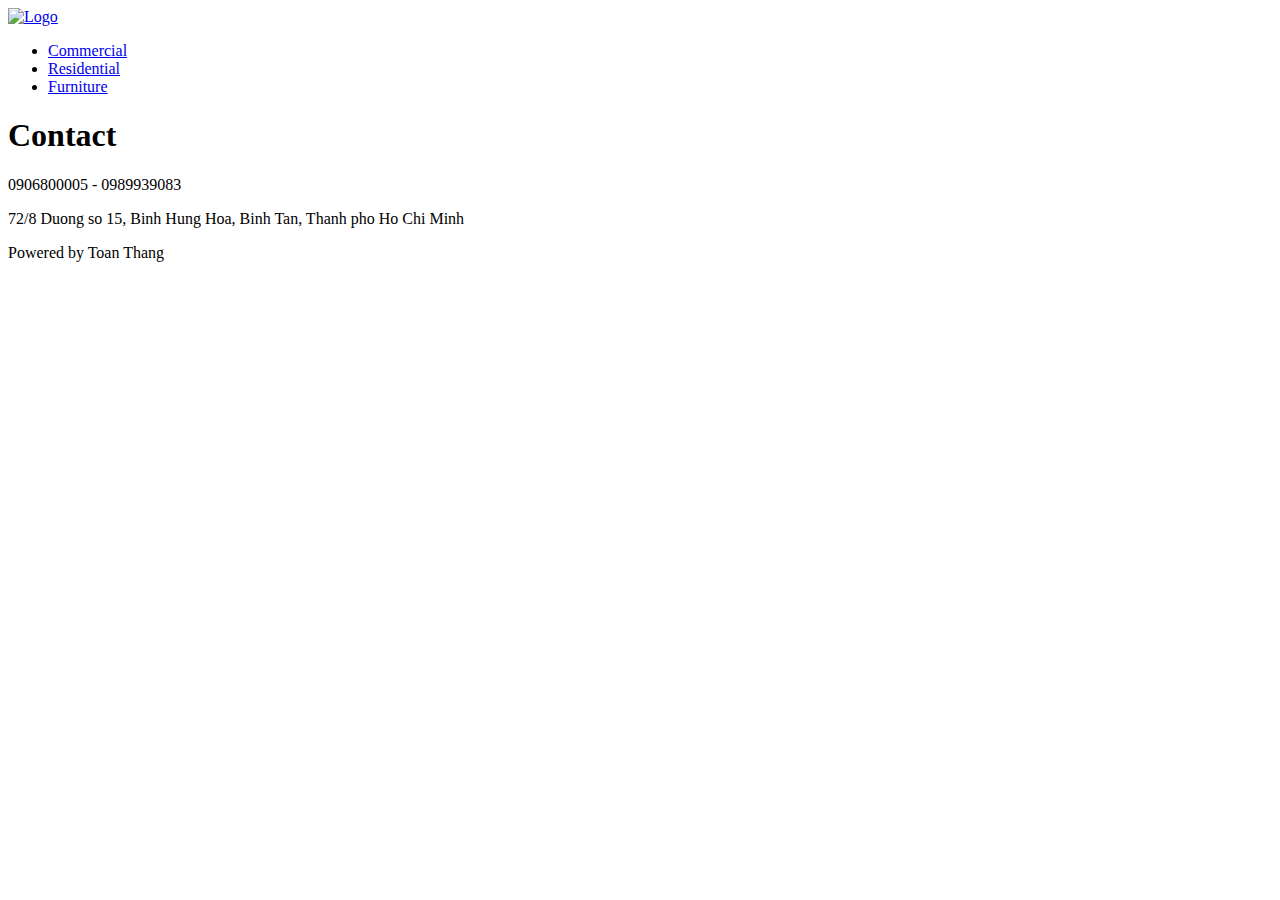
==== commercial.html @ 5c637260 "create" ====
<!DOCTYPE html>
<html lang="en">
<head>
    <meta charset="UTF-8">
    <meta http-equiv="X-UA-Compatible" content="IE=edge">
    <meta name="viewport" content="width=device-width, initial-scale=1.0">
    <title>Da Vàng</title>
    <link rel="stylesheet" href="/front_end/davang/asset/css/style.css">
    <link rel="icon" href="/front_end/davang/asset/img/Logo.png">
</head>
<body>
    <div id="main">
        <div id="header">
            <div id="header_nav">
                <div id="logo">
                    <a href="/front_end/davang/index.html"><img src="/front_end/davang/asset/img/logo_text.png" alt="Logo"></a>
                </div>
                <ul id="nav">
                    <li><a href="/front_end/davang/commercial.html">Commercial</a></li>
                    <li><a href="/front_end/davang/residential.html">Residential</a></li>
                    <li><a href="/front_end/davang/furniture.html">Furniture</a></li>
                </ul>
            </div>
        </div>
        <div id="container">
            <!-- <div id="slider_main">
                <div class="slider_item">
                    <img src="/front_end/davang/asset/img/background_home.jpg" alt="background">
                </div>
                <div class="slider_item">
                    <img src="/front_end/davang/asset/img/background_home 2.jpg" alt="a">
                </div>
                <div class="slider_item">
                    <img src="/front_end/davang/asset/img/background_home 3.jpg" alt="a">
                </div>
            </div> -->
        </div>
        <div id="footer">
            <div id="contact">
                <div id="row">
                    <div class="col">
                        <h1>Contact</h1>
                        <p>0906800005 - 0989939083</p>
                        <p>72/8 Duong so 15, Binh Hung Hoa, Binh Tan, Thanh pho Ho Chi Minh</p>
                        <p id="powered">Powered by Toan Thang</p>
                    </div>
                    <div class="co">
                        <iframe src="https://www.google.com/maps/embed?pb=!1m18!1m12!1m3!1d3919.1269469559106!2d106.60554891528407!3d10.801587961681218!2m3!1f0!2f0!3f0!3m2!1i1024!2i768!4f13.1!3m3!1m2!1s0x31752bbaaee4263f%3A0xc0714c99622bdcc0!2sda%20v%C3%A0ng%20studio!5e0!3m2!1svi!2s!4v1652198080525!5m2!1svi!2s" width="600" height="150" style="border:0;" allowfullscreen="" loading="lazy" referrerpolicy="no-referrer-when-downgrade"></iframe>
                    </div>
                </div>
            </div>
        </div>
    </div>
    <script src="/front_end/davang/app.js">
    </script>
</body>
</html>
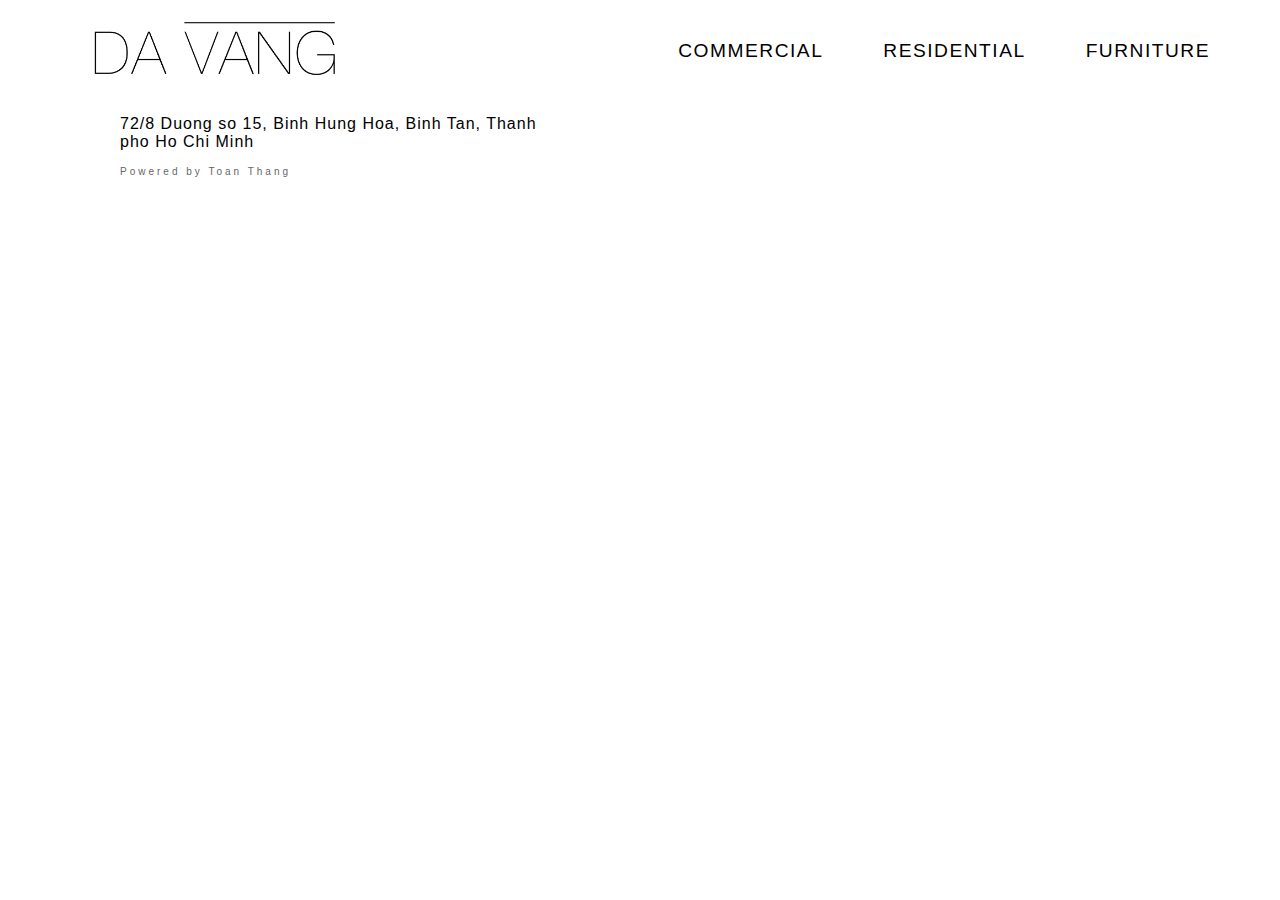
==== commit 39d9b756: "fix href css,img" ====
--- a/commercial.html
+++ b/commercial.html
@@ -5,25 +5,25 @@
     <meta http-equiv="X-UA-Compatible" content="IE=edge">
     <meta name="viewport" content="width=device-width, initial-scale=1.0">
     <title>Da Vàng</title>
-    <link rel="stylesheet" href="/front_end/davang/asset/css/style.css">
-    <link rel="icon" href="/front_end/davang/asset/img/Logo.png">
+    <link rel="stylesheet" href="/asset/css/style.css">
+    <link rel="icon" href="/asset/img/Logo.png">
 </head>
 <body>
     <div id="main">
         <div id="header">
             <div id="header_nav">
                 <div id="logo">
-                    <a href="/front_end/davang/index.html"><img src="/front_end/davang/asset/img/logo_text.png" alt="Logo"></a>
+                    <a href="/index.html"><img src="/asset/img/logo_text.png" alt="Logo"></a>
                 </div>
                 <ul id="nav">
-                    <li><a href="/front_end/davang/commercial.html">Commercial</a></li>
-                    <li><a href="/front_end/davang/residential.html">Residential</a></li>
-                    <li><a href="/front_end/davang/furniture.html">Furniture</a></li>
+                    <li><a href="/commercial.html">Commercial</a></li>
+                    <li><a href="/residential.html">Residential</a></li>
+                    <li><a href="/furniture.html">Furniture</a></li>
                 </ul>
             </div>
         </div>
-        <div id="container">
-            <!-- <div id="slider_main">
+        <!-- <div id="container">
+            <div id="slider_main">
                 <div class="slider_item">
                     <img src="/front_end/davang/asset/img/background_home.jpg" alt="background">
                 </div>
@@ -33,8 +33,8 @@
                 <div class="slider_item">
                     <img src="/front_end/davang/asset/img/background_home 3.jpg" alt="a">
                 </div>
-            </div> -->
-        </div>
+            </div>
+        </div> -->
         <div id="footer">
             <div id="contact">
                 <div id="row">
@@ -51,7 +51,7 @@
             </div>
         </div>
     </div>
-    <script src="/front_end/davang/app.js">
+    <script src="/app.js">
     </script>
 </body>
 </html>--- a/asset/css/style.css
+++ b/asset/css/style.css
@@ -0,0 +1,115 @@
+/* Reset CSS */
+*{
+    padding: 0;
+    margin: 0;
+    box-sizing: border-box;
+}
+html{
+    font-family: Helvetica, Arial, sans-serif;
+    background-color: white;
+}
+
+/* IMG */
+
+#logo img{
+    width: 250px;
+    margin: 18px 50px;
+}
+
+
+
+/* MAIN */
+
+#header{
+    height: 100px;
+    background-color: white;
+    position: fixed;
+    top: 0;
+    left: 0;
+    right: 0;
+}
+#header_nav{
+    width: 1200px;
+    display: flex;
+    position: absolute;
+    right: 50%;
+    transform: translateX(50%);
+    justify-content: space-between;
+}
+/* Nav menu */
+#nav{
+    display: flex;
+}
+#nav li{
+    list-style: none;
+}
+#nav li a{
+    position: relative;
+    font-size: larger;
+    color: black;
+    text-transform: uppercase;
+    text-decoration: none;
+    top:40px;
+    justify-content: space-around;
+    letter-spacing: 1.5px;
+    padding: 0 30px;
+    display: block;
+}
+#nav li a::after{
+    content: "";
+    position: absolute;
+    background-color: black;
+    height: 1px;
+    width: 0;
+    left: 0;
+    bottom: -10px;
+    transition: 0.3s;
+}
+    /* hover  */
+#nav >li:hover > a::after{
+    width: 100%;
+}
+
+/* CONTENT */
+#slider_main{
+    width: 100%;
+    height: 720px;
+    overflow: hidden;
+}
+.slider_item{
+    width: 100%;
+    height: 100%;
+}
+
+
+
+/* FOOTER */
+#contact{
+    display: flex;
+    width: 1200px;
+    margin: auto;   
+}
+#row{
+    margin: 30px;
+    display: flex;
+
+}
+.col h1{
+    color: black;
+    letter-spacing: 2px;
+    text-transform: uppercase;
+}
+.col p{
+    color: black;
+    margin: 15px 0;
+    letter-spacing: 1px;
+}
+.col{
+    margin:0 50px;
+}
+#powered{
+    font-size: 1px;
+    letter-spacing: 3px;
+    font-size: 10px;
+    color: #666;
+}
